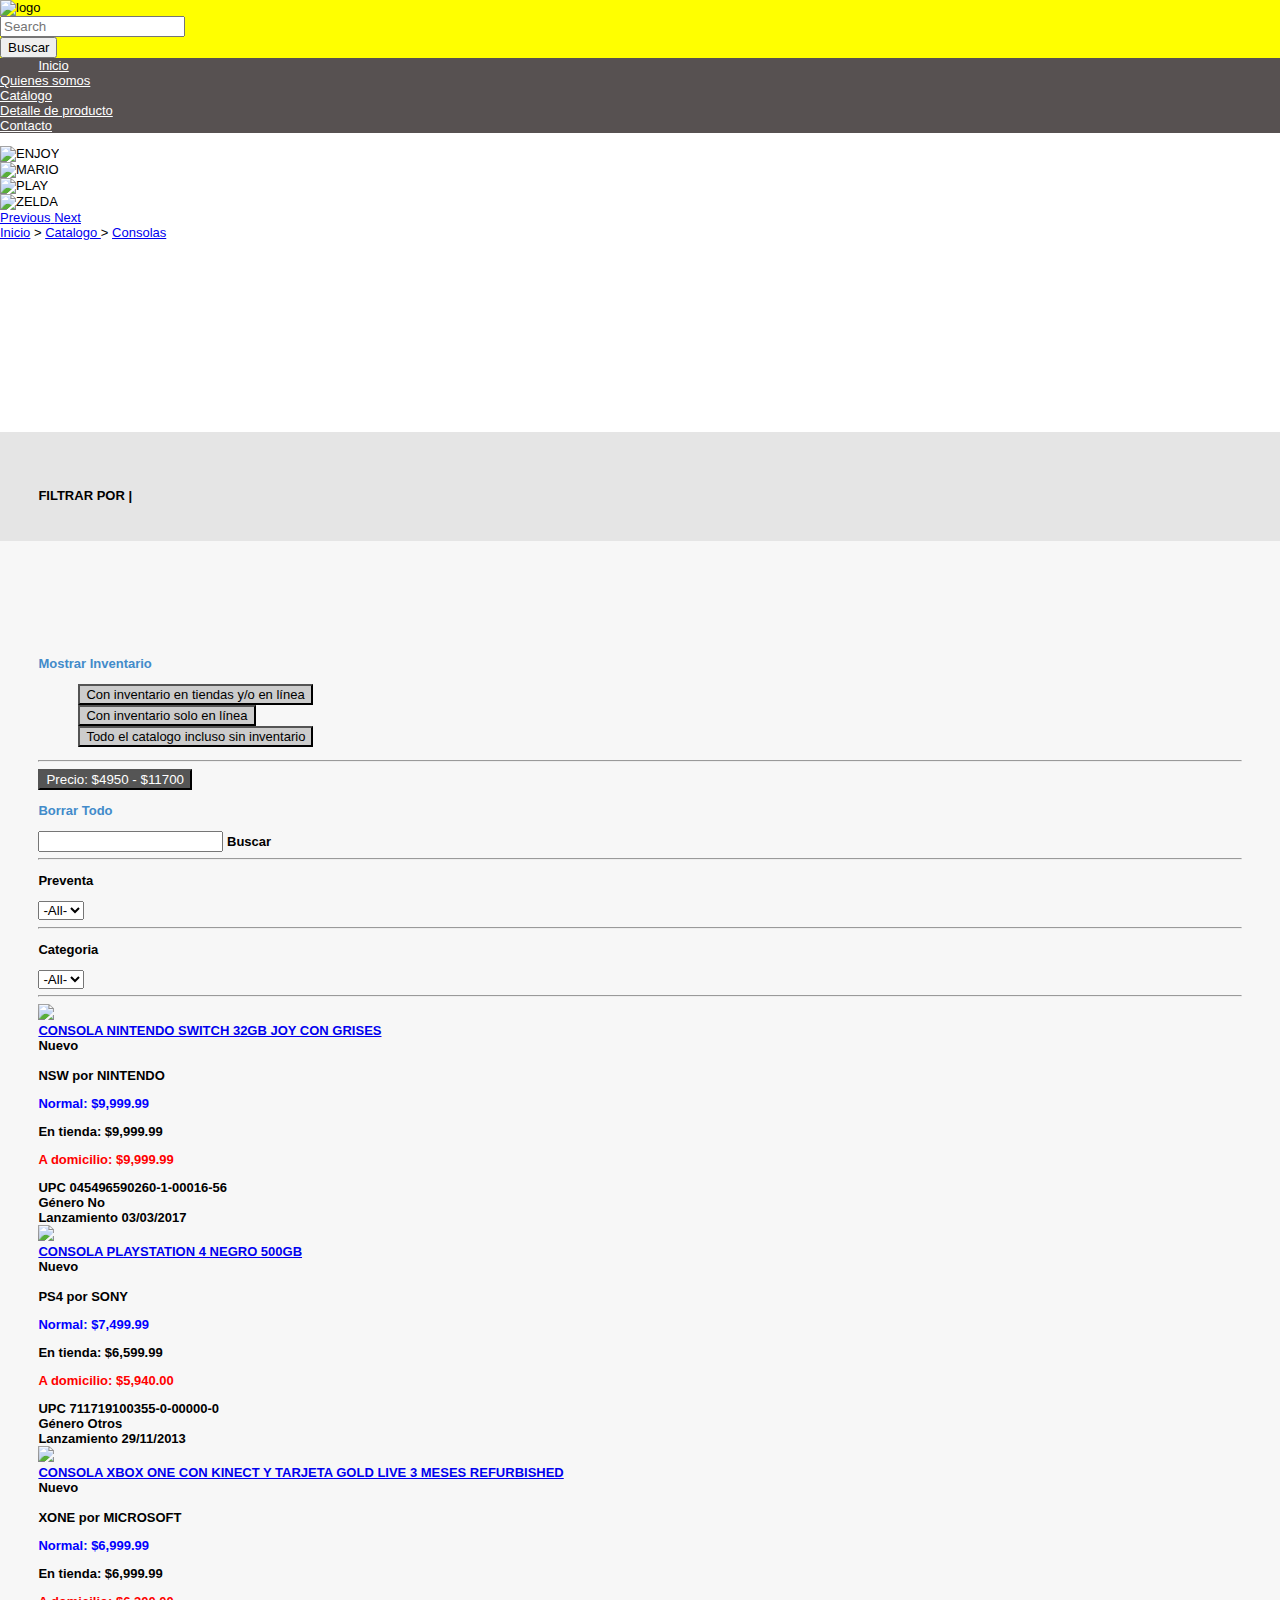
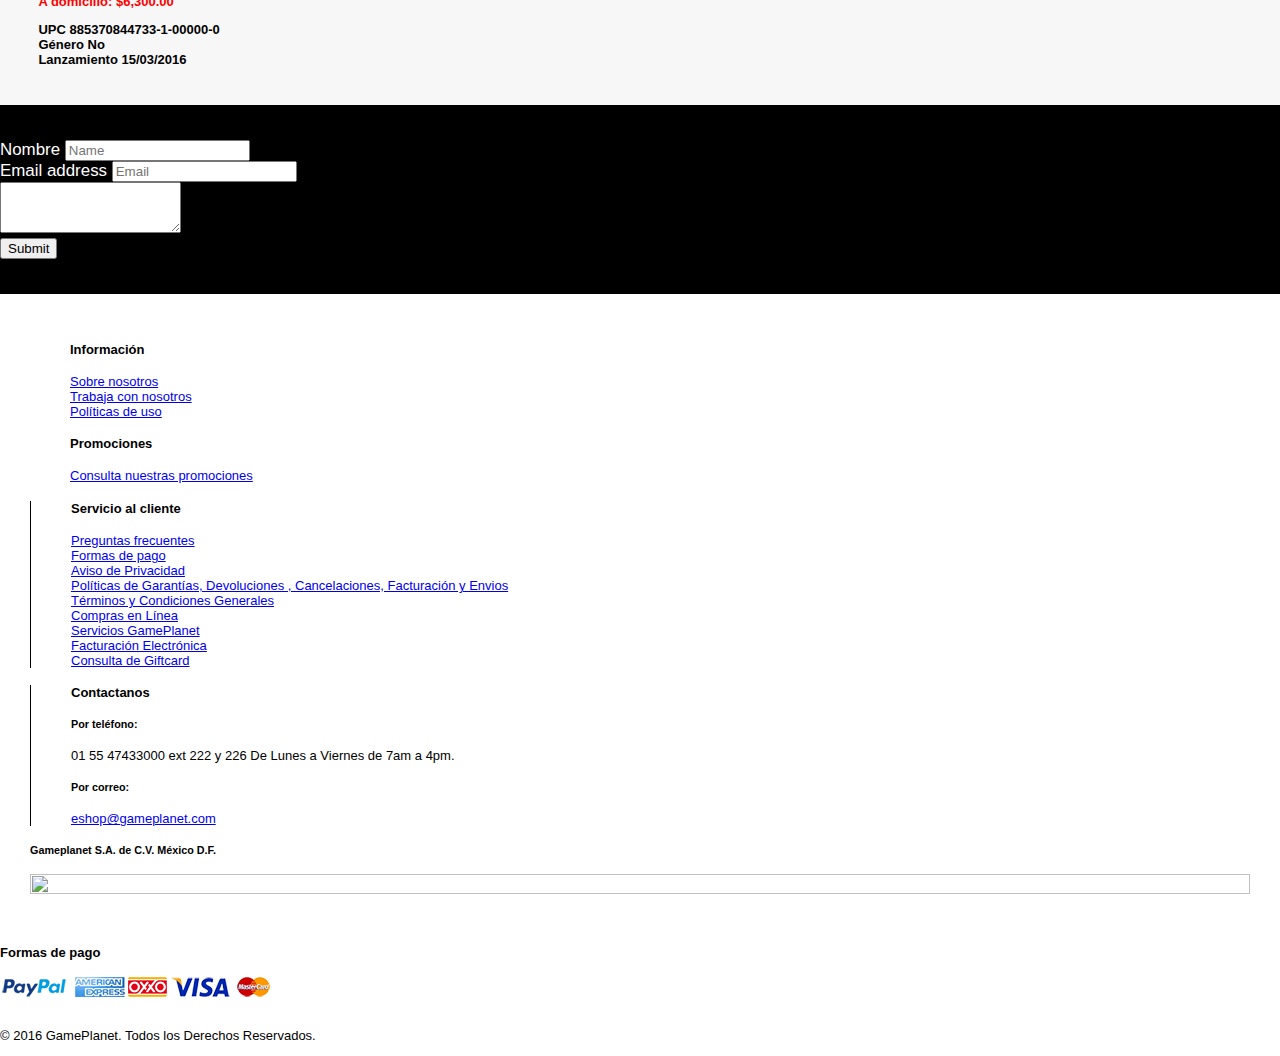
==== index.html @ ddfeaf72 "Merge pull request #33 from monerivas/integrandoIndex" ====
<!DOCTYPE html>
<html>
  <head>
    <meta charset="utf-8">
    <title>Game Planet</title>
    <link rel="stylesheet" href="css/bootstrap.min.css">
    <link rel="stylesheet" href="css/inicio.css">
    <link rel="stylesheet" href="css/catalogo.css">
    <link rel="stylesheet" href="css/detalle.css">
    <link rel="stylesheet" href="css/contacto.css">
</head>

<body>
   
<!-------Inicio header------->
    <header>
        <section class="row">
            <div id="ContenedorLogo" class="col-md-4">
                <img src="img/gameplanet_logo.png" alt="logo" id="logoHeader">
            </div>
            <div class="col-md-5">
                <div class="row"></div>
                <div class="row">
                    <form class="navbar-form navbar-left" role="search">
                        <div class="form-group">
                            <input type="text" class="form-control" placeholder="Search">
                        </div>
                        <button type="submit" class="btn btn-primary">Buscar</button>
                    </form>
                </div>
            </div>
        </section>

        <nav class="navbar navbar-default">
            <div class="row">
                <div class="col-md-2 pl-3">
                    <a href="#" class="textoNegro orange navbar-text">Inicio</a>
                </div>
                <div class="col-md-3">
                    <a href="#" class="textoNegro orange navbar-text">Quienes somos</a>
                </div>
                <div class="col-md-2">
                    <a href="#catalogo" class="textoNegro orange navbar-text">Catálogo</a>
                </div>
                <div class="col-md-3">
                    <a href="" class="textoNegro orange navbar-text">Detalle de producto</a>
                </div>
                <div class="col-md-2">
                    <a href="#contacto" class="textoNegro orange navbar-text">Contacto</a>
                </div>
            </div>
        </nav>
    </header>
<!-------Fin header------->
    
<!-------Inicio Carousel------->
    <section id="areaCarusel" class="row">
        <div id="myCarousel" class="carousel slide" data-ride="carousel">
            <!-- Indicators -->
            <ol class="carousel-indicators">
                <li data-target="#myCarousel" data-slide-to="0" class="active"></li>
                <li data-target="#myCarousel" data-slide-to="1"></li>
                <li data-target="#myCarousel" data-slide-to="2"></li>
                <li data-target="#myCarousel" data-slide-to="3"></li>
            </ol>

            <!-- Wrapper for slides -->
            <div class="carousel-inner">
                <div class="item active">
                    <img src="img/gp2.jpg" alt="ENJOY">
                </div>

                <div class="item">
                    <img src="img/gp3.jpg" alt="MARIO">
                </div>

                <div class="item">
                    <img src="img/gp1.jpg" alt="PLAY">
                </div>

                <div class="item">
                    <img src="img/gp4.jpg" alt="ZELDA">
                </div>
            </div>

            <!-- Left and right controls -->
            <a class="left carousel-control" href="#myCarousel" data-slide="prev">
                <span class="glyphicon glyphicon-chevron-left"></span>
                <span class="sr-only">Previous</span>
            </a>
            <a class="right carousel-control" href="#myCarousel" data-slide="next">
                <span class="glyphicon glyphicon-chevron-right"></span>
                <span class="sr-only">Next</span>
            </a>
        </div>
    </section>
<!-------Fin Carousel------->

<!------------Inicio Catalogo---------->

<div id="catalogo" class="container">
    <div class="row">
      <div class="col-md-3">
        <div class="resulBusqueda mb">
          <span><a href="http://gameplanet.com/">Inicio</a><span> > </span></span>
          <span><a href="#"> Catalogo </a><span> > </span></span>
          <span><a href="#"> Consolas</a></span>
        </div>
        <div class="busqueda defaul">
          <div class="pl">
            <h4>FILTRAR POR    | </h4>
          </div>
          <div class="muestra">
            <p class="azul">Mostrar Inventario</p>
            <ul class="nav nav-pills nav-stacked">
              <li role="presentation"><button class="btn btn-default btn-block hel">Con inventario en tiendas y/o en línea</button></li>
              <li role="presentation"><button class="btn btn-default btn-block hel">Con inventario solo en línea</button></li>
              <li role="presentation"><button class="btn btn-default btn-block hel">Todo el catalogo incluso sin inventario</button></li>
            </ul>
            <hr>
            <button class="btn btn-block btn-reverse black">Precio: $4950 - $11700</button><br>
            <p class="azul"> Borrar Todo</p>
            <div class="input-group">
              <input type="text" class="form-control" aria-describedby="basic-addon2">
              <span class="input-group-addon" id="basic-addon2">Buscar</span>
            </div>
            <hr>
            <p class="preven"> Preventa</p>
            <select name="" id="" class="dropdown">
              <option value="-All-">-All-</option>
            </select>
            <hr>
            <p class="preven"> Categoria</p>
            <select name="" id="" class="dropdown">
              <option value="-All-">-All-</option>
            </select>
            <hr>
            <!--<p> Franquicia</p>
            <ul class="list-group">
              <li><input type="checkbox"><a href="#">Fifa (1)</a></li>
              <li><input type="checkbox" ><a href="#">Pokemon (2)</a></li>
              <li><input type="checkbox"><a href="#">Zelda (1)</a></li>
              <li><input type="checkbox"> <a href="#">Play Station (1)</a></li>
            </ul>
            <hr>
            <p> Plataforma</p>
            <input type="checkbox"><a href="#">PS4 (1)</a>
            <hr>
            <p> Condicion</p>
            <input type="checkbox"><a href="#">Nuevo (1)</a>
            <hr>
            <p> Publishera</p>
            <input type="checkbox"><a href="#">SONY (1)</a>
            <hr>
            <p> Estatus Producto</p>
            <input type="checkbox"><a href="#">Oferta (1)</a>
          </div>
          <hr>
          <div class="pl">
            <h4>MI CARRITO | </h4>
          </div>
          <div class="muestra">
            <p>Usted no tiene artículos en su carrito de compras.</p>
          </div>
          <div class="pl">
            <h4>COMPARAR PRODUCTOS | </h4>
          </div>
          <div class="muestra">
            <p>No tiene artículos para comparar.</p>
          </div>
          <div class="pl">
            <h4>PRODUCTOS RECIENTEMENTE VISTOS | </h4>
          </div>
          <div class="muestra">
            <p><a href="#">CONSOLA NINTENDO SWITCH 32GB JOY CON GRISES</a></p>
          </div>
        </div>
      </div>-->
      <!--Seccion productos-->
      <div class="row-container">
        <div class="col-md-3">
          <img src="img/tnintendo.jpg">
          <div class="row">
            <span><a href="detalle.html">CONSOLA NINTENDO SWITCH 32GB JOY CON GRISES</a></span>
            <div>
              <label>Nuevo</label>
            </div>
            <br>
            <span><strong>NSW</strong></span>
            <span>por NINTENDO</span>
            <div class="space"></div>
            <div>
              <div>
                <div>
                  <p class="precioNormal">
                    <span>Normal:</span>
                    <span> $9,999.99 </span>
                  </p>
                  <p>
                    <span>En tienda: </span>
                    <span> $9,999.99 </span>
                  </p>
                  <p class="aDomicilio">
                    <span>A domicilio:</span>
                    <span>
                      <span>$9,999.99</span>
                    </span>
                  </p>
                </div>
              </div>
            </div>
            <div>
              <strong>UPC</strong>
               045496590260-1-00016-56
              <br>
              <strong>Género</strong>
               No
              <br>
              <strong>Lanzamiento</strong>
               03/03/2017
              <br>
            </div>
          </div>
        </div>
        <div class="col-md-3">
          <img src="img/ps4.jpg">
          <div class="row">
            <span><a href="ps4.html">CONSOLA PLAYSTATION 4 NEGRO 500GB</a></span>
            <div>
              <label>Nuevo</label>
            </div>
            <br>
            <span><strong>PS4</strong></span>
                <span>por SONY</span>
                <div class="space"></div>
                <div>
                  <div>
                    <div>
                      <p class="precioNormal">
                        <span>Normal:</span>
                        <span> $7,499.99 </span>
                      </p>
                      <p>
                        <span>En tienda: </span>
                        <span> $6,599.99 </span>
                      </p>
                      <p class="aDomicilio">
                        <span>A domicilio:</span>
                        <span>
                          <span>$5,940.00</span>
                        </span>
                      </p>
                    </div>
                  </div>
                </div>
                <div>
                  <strong>UPC</strong>
                   711719100355-0-00000-0
                  <br>
                  <strong>Género</strong>
                   Otros
                  <br>
                  <strong>Lanzamiento</strong>
                   29/11/2013
                  <br>
                </div>
              </div>
            </div>
        <div class="col-md-3">
          <img src="img/xbox one descripcion 2.jpg">
          <div class="row">
            <span><a href="xbox.html">CONSOLA XBOX ONE CON KINECT Y TARJETA GOLD LIVE 3 MESES REFURBISHED</a></span>
            <div>
              <label>Nuevo</label>
            </div>
            <br>
            <span><strong>XONE</strong></span>
            <span>por MICROSOFT</span>
            <div class="space"></div>
            <div>
              <div>
                <div>
                  <p class="precioNormal">
                  <span>Normal:</span>
                  <span> $6,999.99 </span>
                </p>
                <p>
                  <span>En tienda: </span>
                  <span> $6,999.99 </span>
                </p>
                <p class="aDomicilio">
                  <span>A domicilio:</span>
                  <span>
                    <span>$6,300.00</span>
                  </span>
                </p>
              </div>
            </div>
          </div>
          <div>
            <strong>UPC</strong> 885370844733-1-00000-0
            <br>
            <strong>Género</strong>
            No
            <br>
            <strong>Lanzamiento</strong> 15/03/2016
            <br>
          </div>
          </div>
        </div>
      </div>
    </div>
  </div>  
<!---------Fin catalogo------->

<!------Detalle de producto es pagina aparte linkeada desde el catalogo----->

<!--------------Inicio Contacto-------->

<section id="contacto" class="row" style="background-color:black;" >
    <div class="col-md-4 col-md-offset-4	col-xs-8 col-xs-offset-2 center">
      <form>
        <div class="form-group">
          <label for="Nombre labels">Nombre</label>
          <input type="name" class="form-control" id="Nombre" placeholder="Name">
        </div>
        <div class="form-group">
          <label for="exampleInputEmail1 labels">Email address</label>
          <input type="email" class="form-control" id="exampleInputEmail1" placeholder="Email">
        </div>
                <div class="form-group">
            <textarea class="form-control" rows="3"></textarea>
        </div>
        <button type="submit" class="btn btn-default">Submit</button>
      </form>
    </div>
  </section>  
  <!------------Fin Contacto------->
  
  
  <!------------Inicio footer------->
  <footer>
  <section class="row padding background">
        <div id="servicio_cliente" class="col-md-3">
          <ul>
            <h4>Información</h4>
            <li class="lista"><a href="#">Sobre nosotros</a></li>
            <li class="lista"><a href="#">Trabaja con nosotros</a></li>
            <li class="lista"><a href="#">Políticas de uso</a></li>
          </ul>
          <ul>
            <h4>Promociones</h4>
            <li class="lista"><a href="#">Consulta nuestras promociones</a></li>
          </ul>
        </div>
        <div id="promociones" class="col-md-3 borderL">
          <ul>
            <h4>Servicio al cliente</h4>
            <li class="lista"><a href="#">Preguntas frecuentes</a></li>
            <li class="lista"><a href="#">Formas de pago</a></li>
            <li class="lista"><a href="#">Aviso de Privacidad</a></li>
            <li class="lista"><a href="#">Políticas de Garantías, Devoluciones , Cancelaciones, Facturación y Envios</a></li>
            <li class="lista"><a href="#">Términos y Condiciones Generales</a></li>
            <li class="lista"><a href="#">Compras en Línea</a></li>
            <li class="lista"><a href="#">Servicios GamePlanet</a></li>
            <li class="lista"><a href="#">Facturación Electrónica</a></li>
            <li class="lista"><a href="#">Consulta de Giftcard</a></li>
          </ul>
        </div>
        <div id="trabaja" class="col-md-3 borderL">
          <ul>
            <h4>Contactanos</h4>
            <li class="lista">
              <h5>
              <i class="fa fa-mobile fa-2x" aria-hidden="true"></i>
              Por teléfono:
              </h5>
              <p>
                01 55 47433000 ext 222 y 226
                De Lunes a Viernes de 7am a 4pm.
              </p>
            </li>
            <li class="lista">
              <h5>
                <i class="fa fa-envelope fa-lg" aria-hidden="true"></i>
                Por correo:
              </h5>
              <p>
                <a href="#">eshop&#64;gameplanet.com</a>
              </p>
            </li>
          </ul>
        </div>
        <div id="direccion" class="col-md-3">
          <h5>
            <i class="fa fa-map-marker fa-lg" aria-hidden="true"></i>
            Gameplanet S.A. de C.V. México D.F.
          </h5>
          <div class="col-md-12">
            <img id="map" src="http://asociacionsocialmedia.org/wp-content/uploads/2014/03/google-maps-ahora-permite-crear-mapas-de-manera-mucho-mas-sencilla-con-la-google-maps-api-key.png" alt="">
          </div>
        </div>
      </section>
      <section class="row">
        <div id="formaPago" class="col-md-4 col-md-offset-4	col-xs-8 col-xs-offset-2 text-center">
            <h4>Formas de pago</h4>
            <a href="#"><img src="img/paypal.png"></a>
            <a href="#"><img src="img/amex.png"></a>
            <a href="#"><img src="img/oxxo.png"></a>
            <a href="#"><img src="img/visa.png"></a>
            <a href="#"><img src="img/masterCard.png"></a>
            <br> <br>
            <p id="legales" class="small">© 2016 GamePlanet. Todos los Derechos Reservados.</p>
        </div>
      </section>
  </footer>
  <!------------Fin footer------->


    <script src="https://ajax.googleapis.com/ajax/libs/jquery/1.12.4/jquery.min.js"></script>
    <script src="js/bootstrap.min.js"></script>

</body>
</html>
---- css/inicio.css ----
header{
    background-color: yellow;    
}

#logoHeader {
    width: 37%;
}

.p-car {
    padding-left: 13%;
}

.p-carNeg {
    padding-left: -15%;
}

.bg-Car {
    background-color: crimson;
}

/*-----ESTILOS GENERALES-----*/
.pl-3{
    padding-left: 3%;
}




/*-----ESTILOS GENERALES-----*/


/*------Inicio Estilos Mone----*/
.orange:hover {
  color:orange;
  text-decoration:none;
}
.textoNegro {
  color: white;
}

nav div{
    background-color: #575151;
}
/*------Fin Estilos Mone----*/
---- css/catalogo.css ----
body {
  font-family: helvetica;
  padding: 0;
  margin: 0;
  font-size: 13px;
}

.defaul {
  background-color: #E5E5E5;
  padding-top: 3%;
  font-weight: bold;
}
 .azul {
   color: #428BCA;
 }
.muestra {
  padding: 3%;
  background-color: #F7F7F7;
  margin-top: 3%;
  padding-top: 8%;
}

li {
  list-style: none;
}

input+ a {
  font-weight: normal;
  margin-left: 5%;
  font-size: 15px
}

.pl {
  padding-left: 3%;
}

.black {
  background-color: #555555;
  color: #fff;
}

.hel {
  font-size: 13px;
  background-color: #CCCCCC;
}

.mb {
  margin-bottom: 15%;
}

.precioNormal{
  color: blue;
}

.aDomicilio{
  color: red;
}
---- css/contacto.css ----
#contacto{
  color:white;
  font-size: 1.3em;
  padding: 35px 0px;
}
.padding {
  padding: 30px;
}
.borderL {
  border-left: 1px solid #000;
}
.lista {
  list-style:none;
}

.size {
  font-size: 24px;
}

#map {
  width:100%;
  height:100%;
}
#legales{
  color:#000;
}
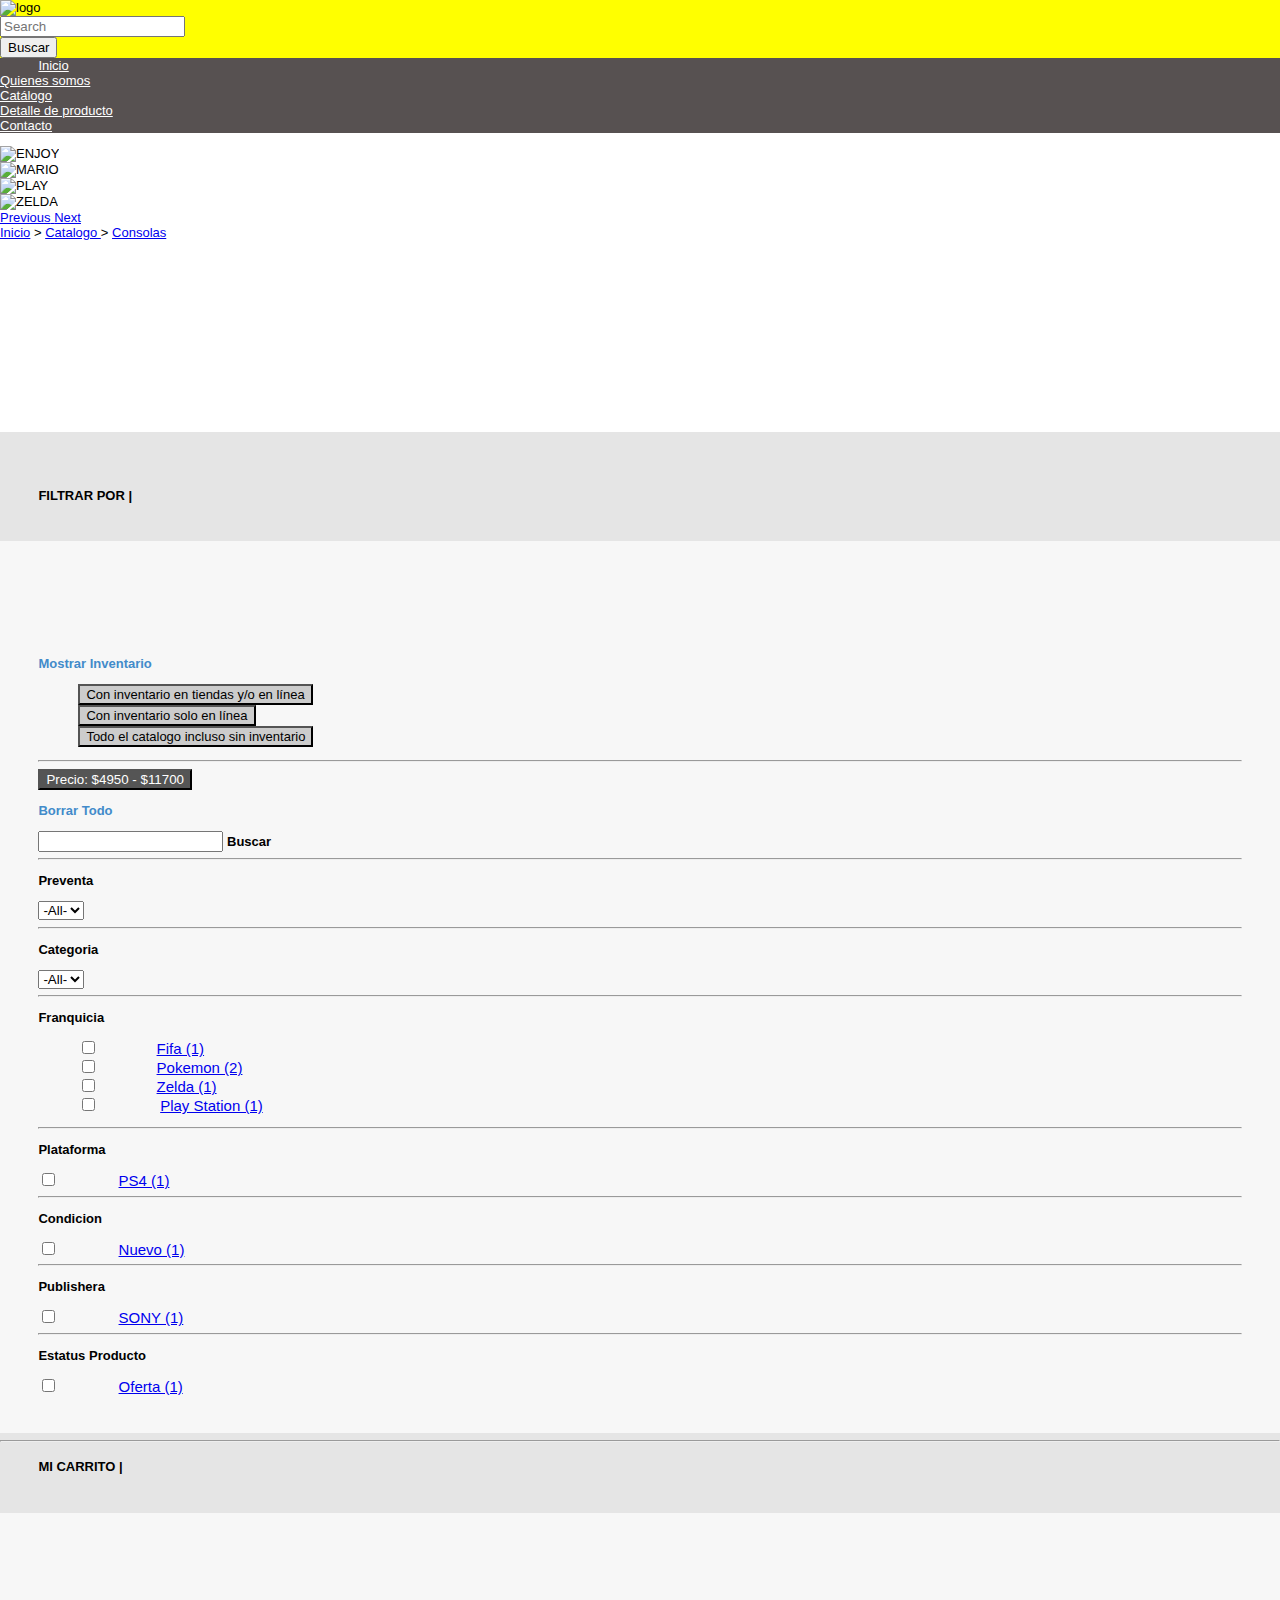
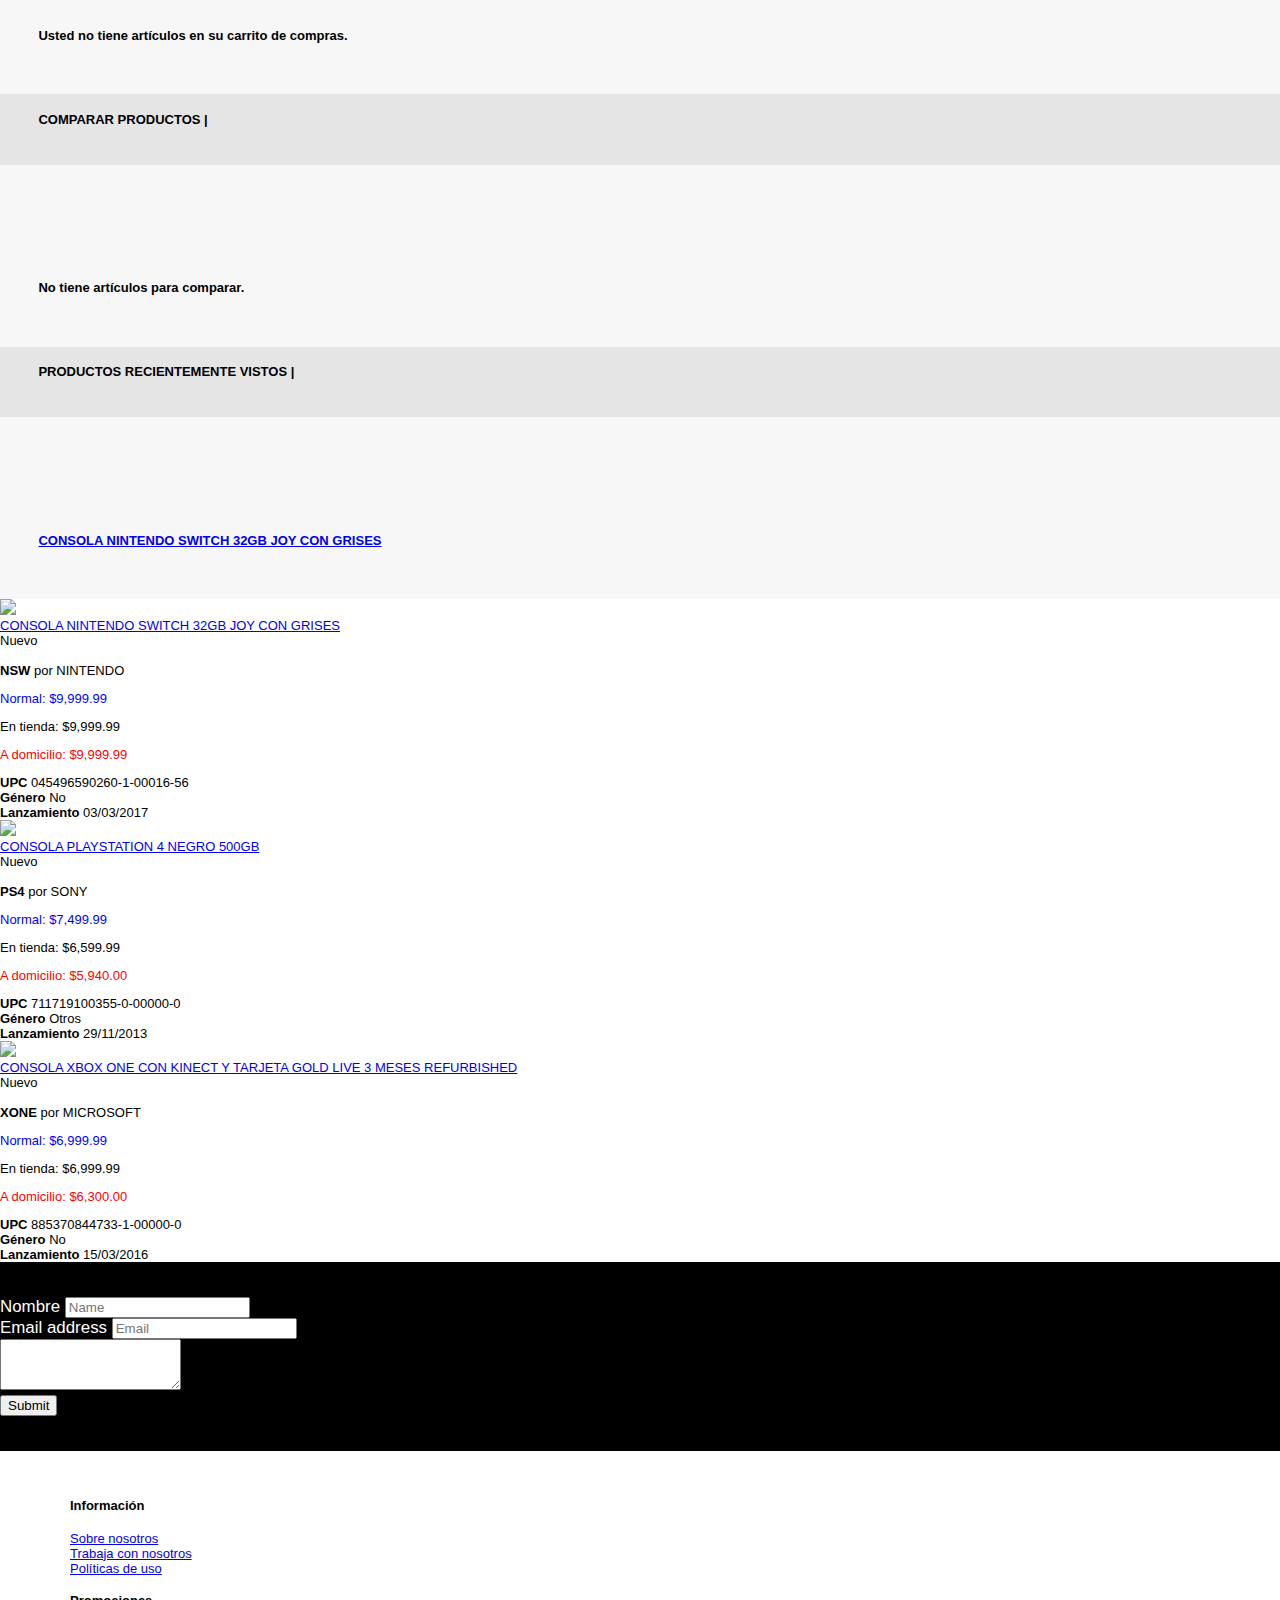
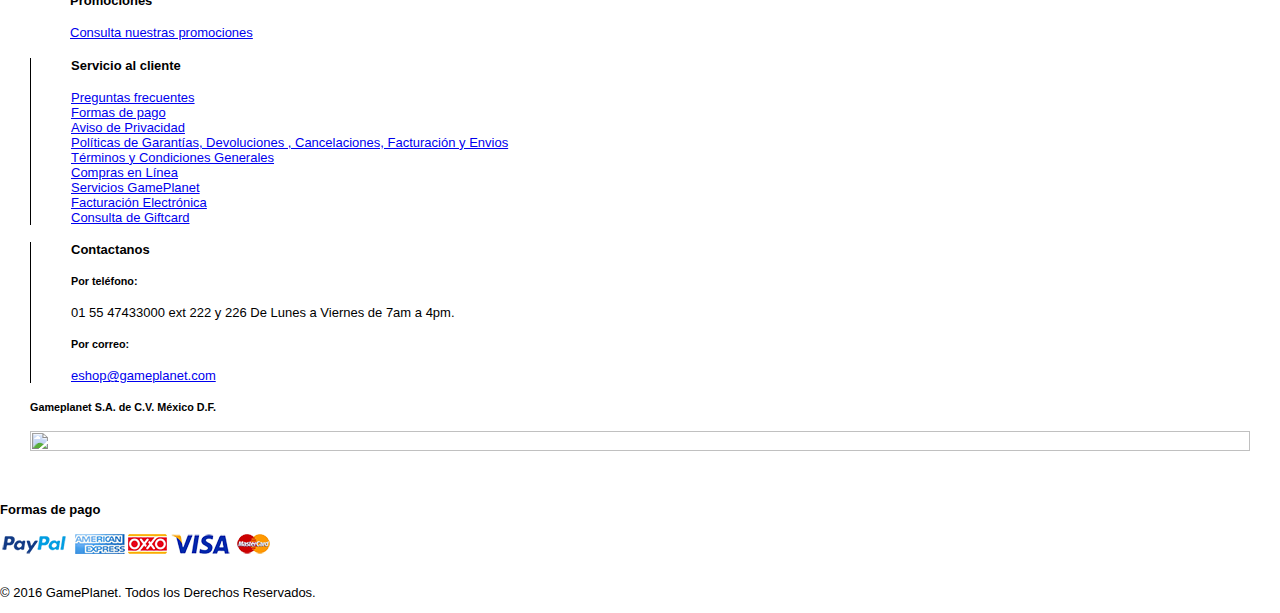
==== commit b56a52e5: "Merge pull request #34 from monerivas/integrandoIndex" ====
--- a/index.html
+++ b/index.html
@@ -43,7 +43,7 @@
                     <a href="#catalogo" class="textoNegro orange navbar-text">Catálogo</a>
                 </div>
                 <div class="col-md-3">
-                    <a href="" class="textoNegro orange navbar-text">Detalle de producto</a>
+                    <a href="#" class="textoNegro orange navbar-text">Detalle de producto</a>
                 </div>
                 <div class="col-md-2">
                     <a href="#contacto" class="textoNegro orange navbar-text">Contacto</a>
@@ -135,7 +135,7 @@
               <option value="-All-">-All-</option>
             </select>
             <hr>
-            <!--<p> Franquicia</p>
+            <p> Franquicia</p>
             <ul class="list-group">
               <li><input type="checkbox"><a href="#">Fifa (1)</a></li>
               <li><input type="checkbox" ><a href="#">Pokemon (2)</a></li>
@@ -175,7 +175,7 @@
             <p><a href="#">CONSOLA NINTENDO SWITCH 32GB JOY CON GRISES</a></p>
           </div>
         </div>
-      </div>-->
+      </div>
       <!--Seccion productos-->
       <div class="row-container">
         <div class="col-md-3">
